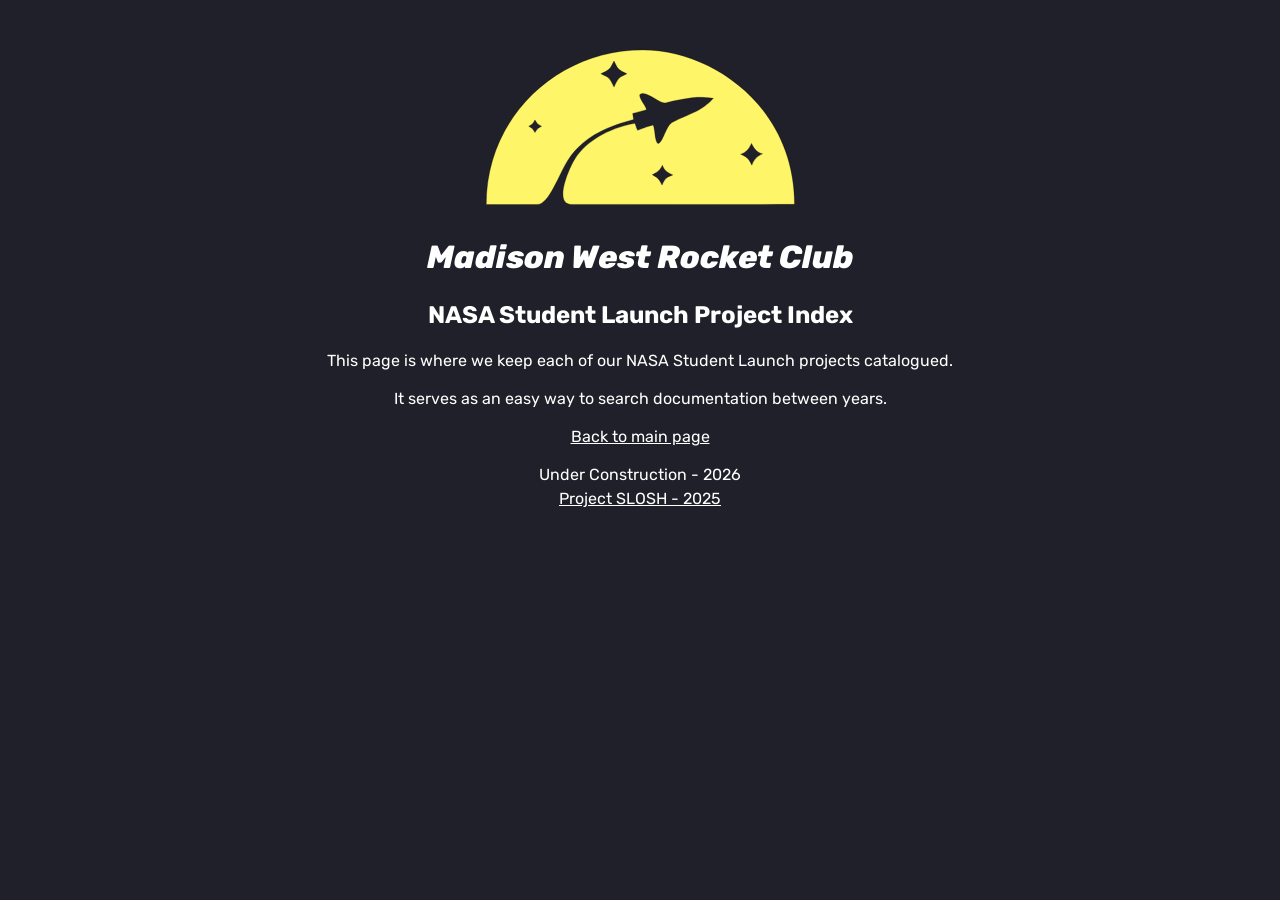
==== slindex.html @ 9538d393 "these things" ====
<!DOCTYPE html>
<html lang="en">
<head>
    <meta charset="UTF-8">
    <title>Madison West Rocket Club</title>
    <link rel="preconnect" href="https://fonts.googleapis.com">
    <link rel="preconnect" href="https://fonts.gstatic.com" crossorigin>
    <link href="https://fonts.googleapis.com/css2?family=Rubik:ital,wght@0,300..900;1,300..900&display=swap" rel="stylesheet">
    <link href="res/site.css" rel="stylesheet">
</head>
<body>
<br><br><!-- accursed things. that's okay though -->
<img src="res/logo_even_better.svg" alt="madison west rocket club logo (very cool)" style="width: 25%;">
<h1>Madison West Rocket Club</h1>
<h2>NASA Student Launch Project Index</h2>
<p>This page is where we keep each of our NASA Student Launch projects catalogued.</p>
<p>It serves as an easy way to search documentation between years.</p>
<p><a href="/index.html">Back to main page</a></p>
<ul>
    <li>Under Construction - 2026</li>
    <li><a href="/SL25/">Project SLOSH - 2025</a></li>
</ul>
</body>
</html>
---- res/site.css ----
@keyframes loadin {
    from {
        padding-top: 25%;
        opacity: 0;
    }
    to {
        padding-top: 0;
        opacity: 1;
    }
}

* {
    color: white;
    text-align: center;
    font-family: "Rubik", sans-serif;
    font-optical-sizing: auto;
    font-weight: 400;
    font-style: normal;
    padding-bottom: 3px;
    font-variation-settings: "width" 100;
    animation-name: loadin;
    animation-duration: 2s;
    animation-timing-function: cubic-bezier(0.190, 1.000, 0.220, 1.000);
}

body {
    background-color: #20202a;
}

h1 {
    font-weight: 800;
    font-style: italic;
}

h2 {
    font-weight: 700;
}

h3 {
    font-weight: 600;
}

h4 {
    font-weight: 300;
}

ul {
    list-style-type: none;
    padding-left: 0;
}

li {
    padding-bottom: 5px;
}

.hoverable :hover {
    background-color: #1a1d277F;
}
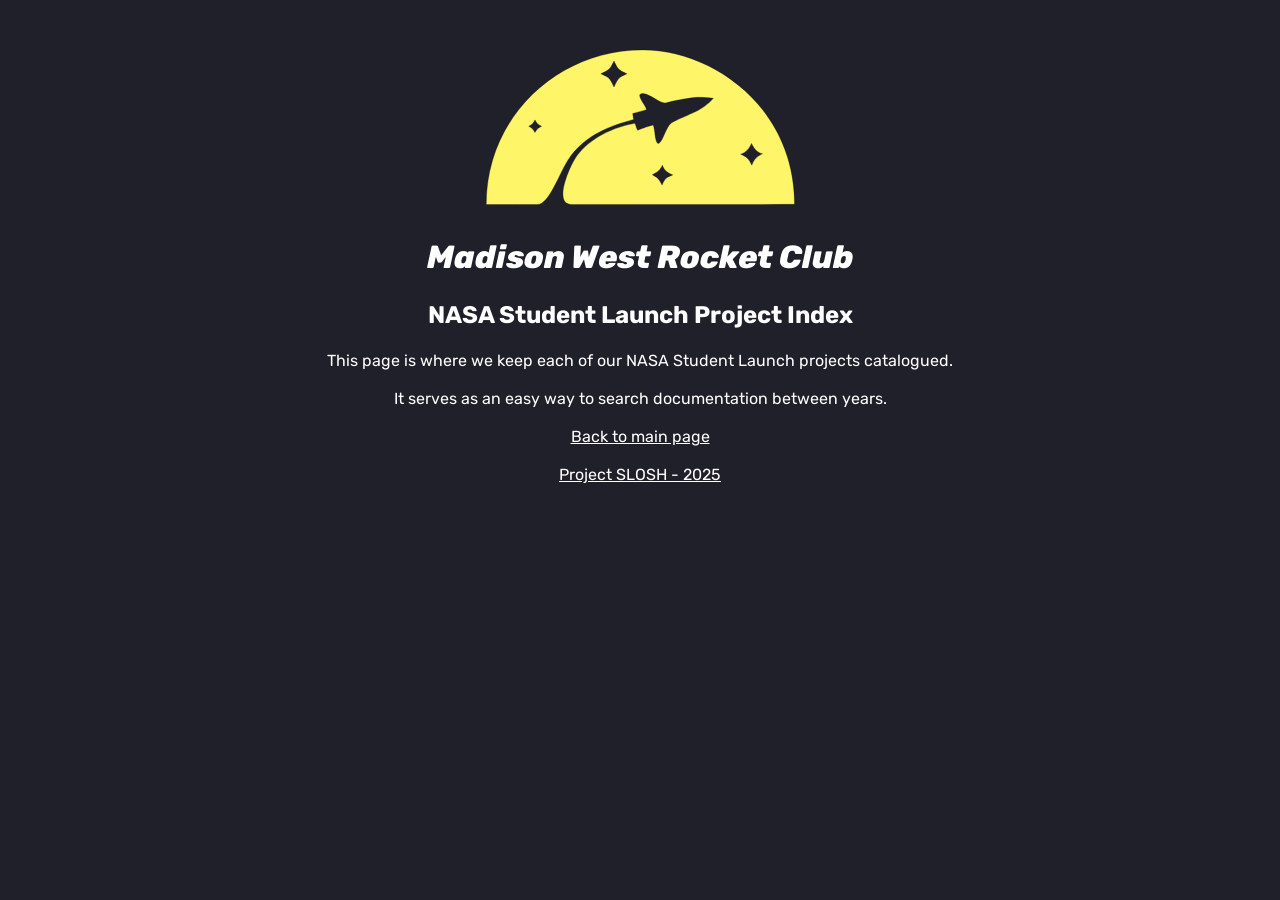
==== commit ae73f0c4: "kms (5% a joke)" ====
--- a/slindex.html
+++ b/slindex.html
@@ -17,7 +17,6 @@
 <p>It serves as an easy way to search documentation between years.</p>
 <p><a href="/index.html">Back to main page</a></p>
 <ul>
-    <li>Under Construction - 2026</li>
     <li><a href="/SL25/">Project SLOSH - 2025</a></li>
 </ul>
 </body>
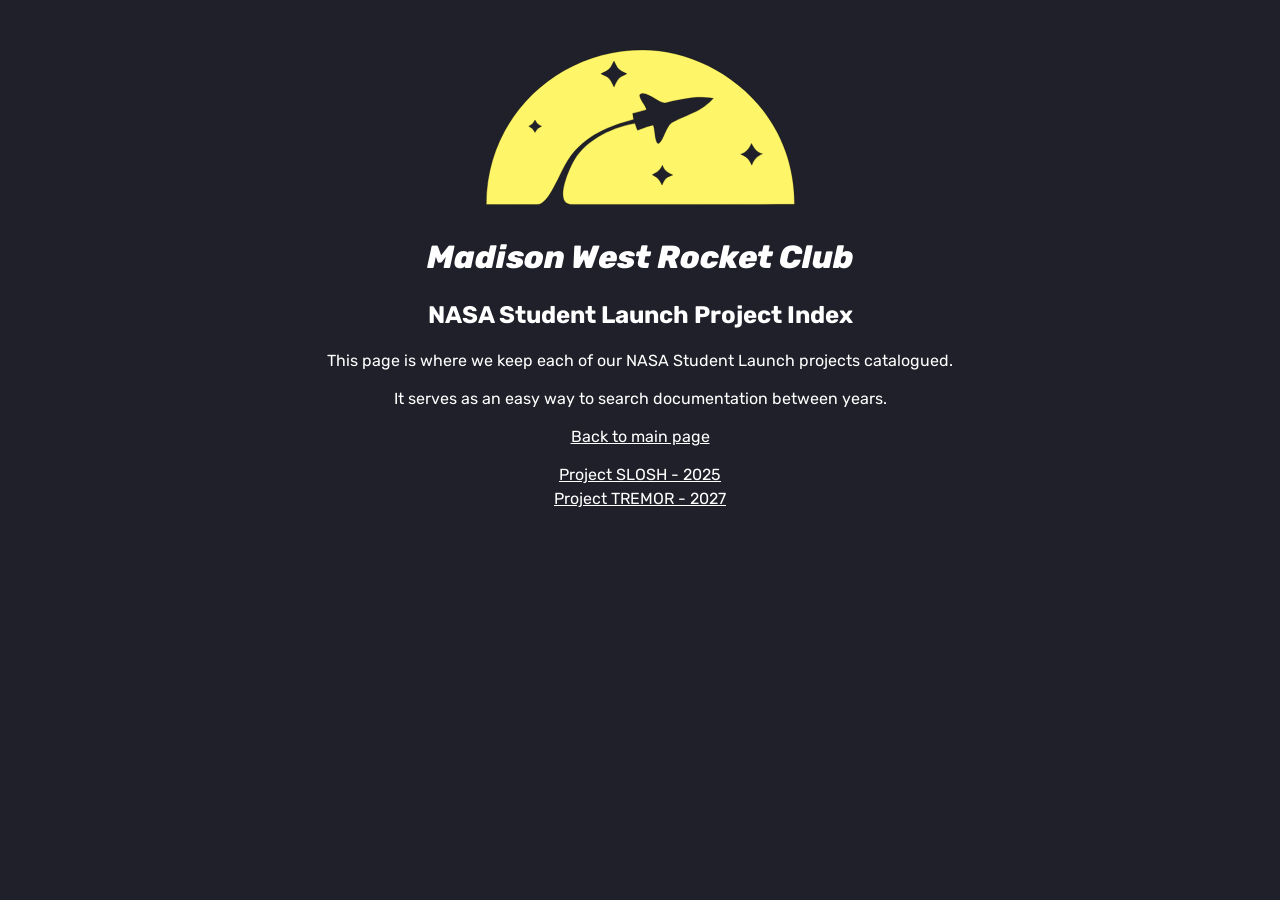
==== commit 1b4fcdc8: "added SL27!" ====
--- a/slindex.html
+++ b/slindex.html
@@ -18,6 +18,7 @@
 <p><a href="/index.html">Back to main page</a></p>
 <ul>
     <li><a href="/SL25/">Project SLOSH - 2025</a></li>
+    <li><a href="/SL27/">Project TREMOR - 2027</a></li>
 </ul>
 </body>
 </html>
